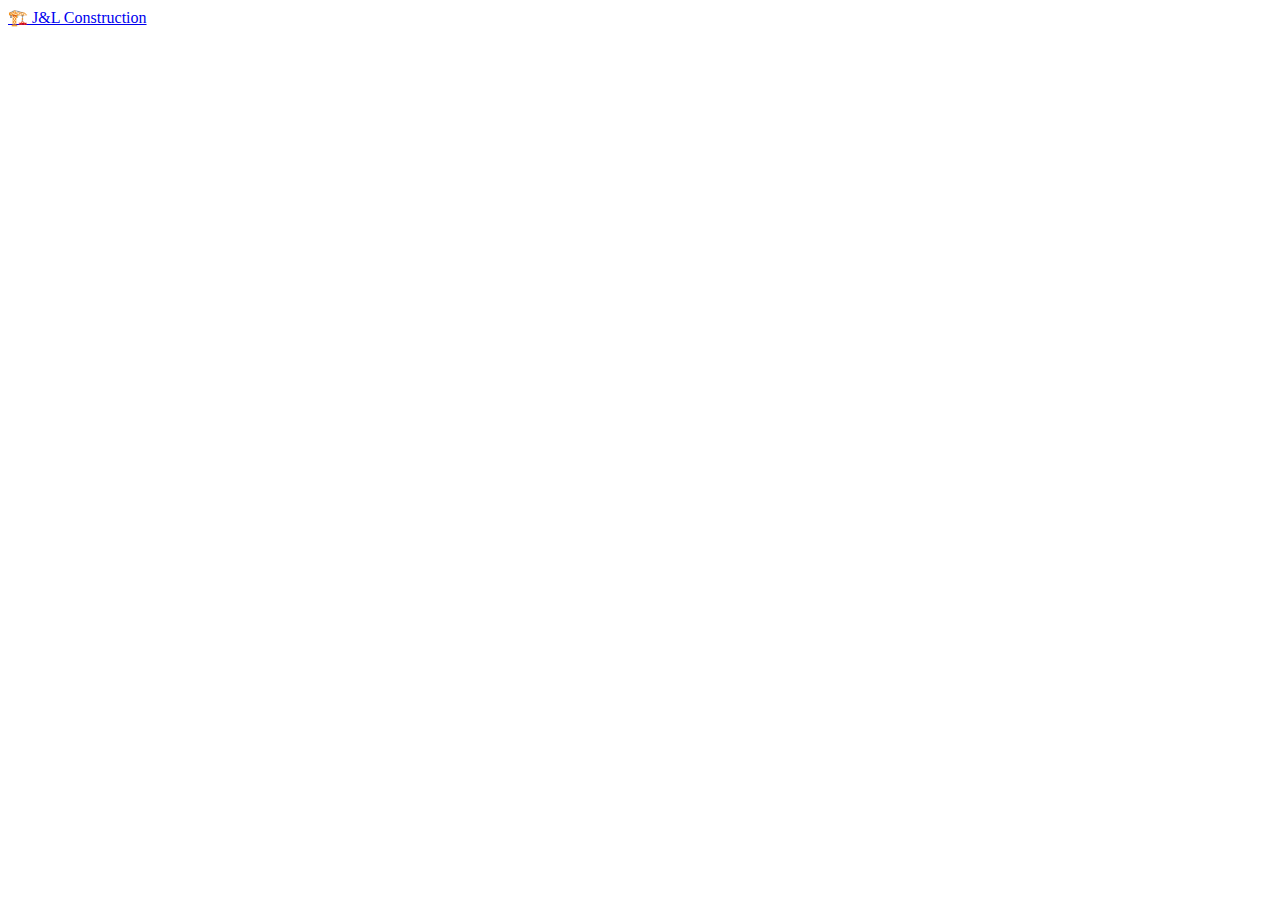
==== index.html @ 5eb2eb73 "set up github pages" ====
<!DOCTYPE html>
<html lang="en-US">

<head>
    <meta charset="UTF-8">
    <meta name="viewport" content="width=device-width, initial-scale=1.0">

    <meta name="author" content="Alegria">
    <meta property="og:title" content="Alegria">


    <title>Ome-yei</title>

    <link rel="stylesheet" href="css/variables.css" />
    <link rel="stylesheet" href="css/reset.css" />
    <link rel="stylesheet" href="css/style.css" />
    <script src="script.js" defer></script>
</head>

<body>
  <a href="./pages/J-L-construction/index.html">🏗️ J&L Construction</a>
</body>

</html>
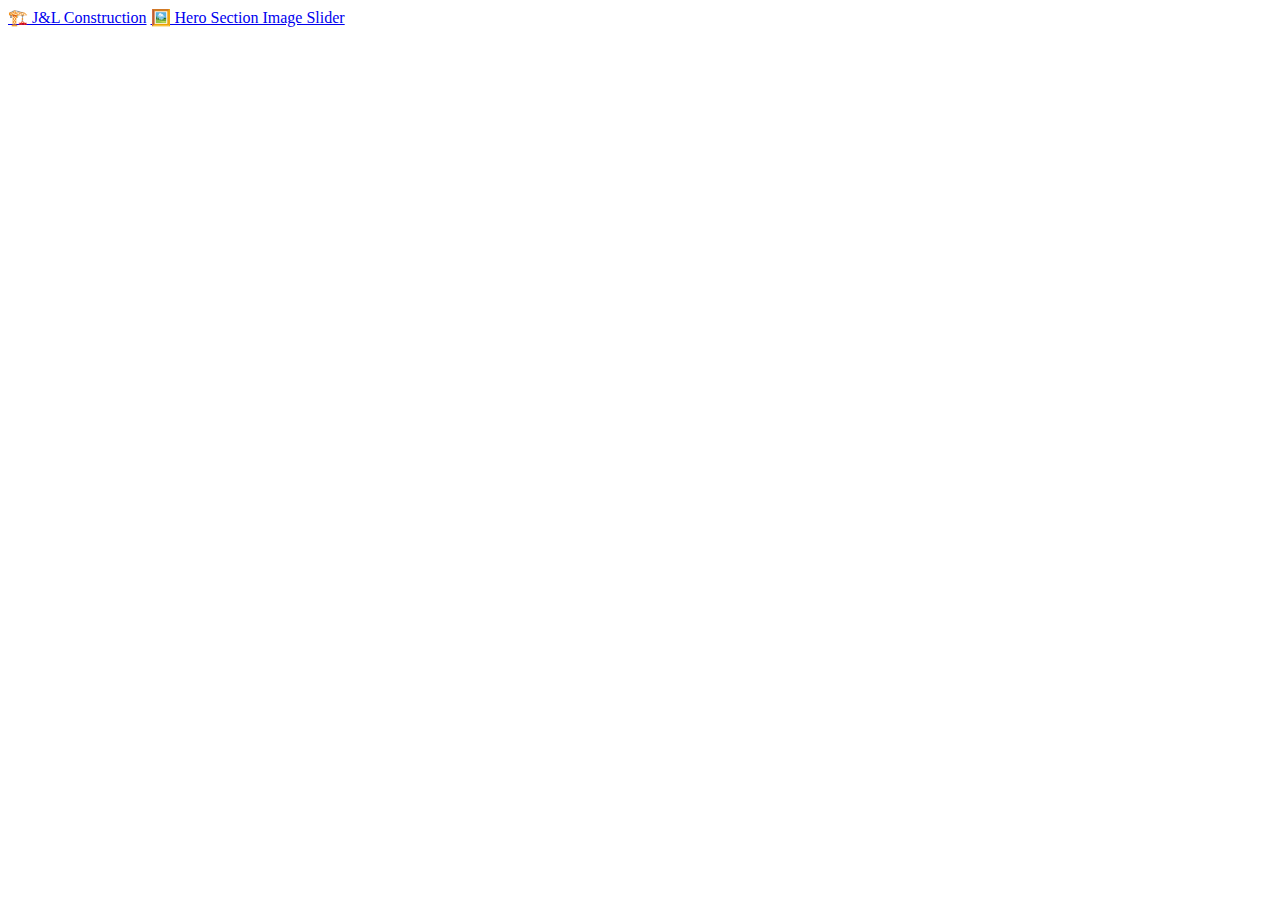
==== commit 7016fab5: "hero section image slider" ====
--- a/index.html
+++ b/index.html
@@ -18,7 +18,8 @@
 </head>
 
 <body>
-  <a href="./pages/J-L-construction/index.html">🏗️ J&L Construction</a>
+  <a href="./pages/construction/index.html">🏗️ J&L Construction</a>
+  <a href="./pages/image_slider/index.html">🖼️ Hero Section Image Slider</a>
 </body>
 
 </html>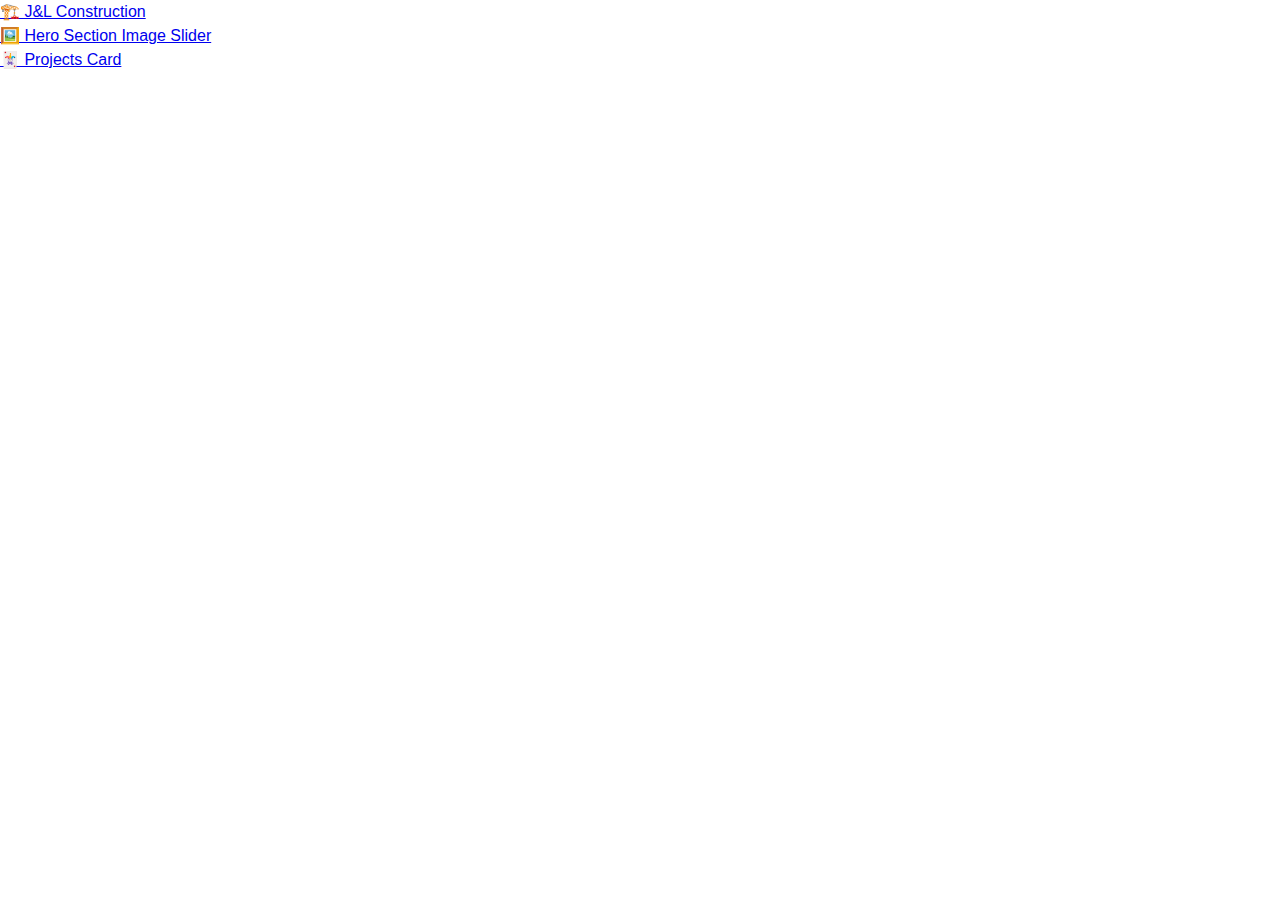
==== commit f173dd72: "css horizontal scroll" ====
--- a/index.html
+++ b/index.html
@@ -1,25 +1,29 @@
 <!DOCTYPE html>
 <html lang="en-US">
+  <head>
+    <meta charset="UTF-8" />
+    <meta name="viewport" content="width=device-width, initial-scale=1.0" />
 
-<head>
-    <meta charset="UTF-8">
-    <meta name="viewport" content="width=device-width, initial-scale=1.0">
-
-    <meta name="author" content="Alegria">
-    <meta property="og:title" content="Alegria">
-
+    <meta name="author" content="Alegria" />
+    <meta property="og:title" content="Alegria" />
 
     <title>Ome-yei</title>
 
-    <link rel="stylesheet" href="css/variables.css" />
-    <link rel="stylesheet" href="css/reset.css" />
-    <link rel="stylesheet" href="css/style.css" />
+    <link rel="stylesheet" href="reset.css" />
     <script src="script.js" defer></script>
-</head>
+  </head>
 
-<body>
-  <a href="./pages/construction/index.html">🏗️ J&L Construction</a>
-  <a href="./pages/image_slider/index.html">🖼️ Hero Section Image Slider</a>
-</body>
-
-</html>+  <body>
+    <ul>
+      <li><a href="./pages/construction/index.html">🏗️ J&L Construction</a></li>
+      <li>
+        <a href="./pages/image_slider/index.html"
+          >🖼️ Hero Section Image Slider</a
+        >
+      </li>
+      <li>
+        <a href="./pages/projects_card/index.html">🃏 Projects Card</a>
+      </li>
+    </ul>
+  </body>
+</html>
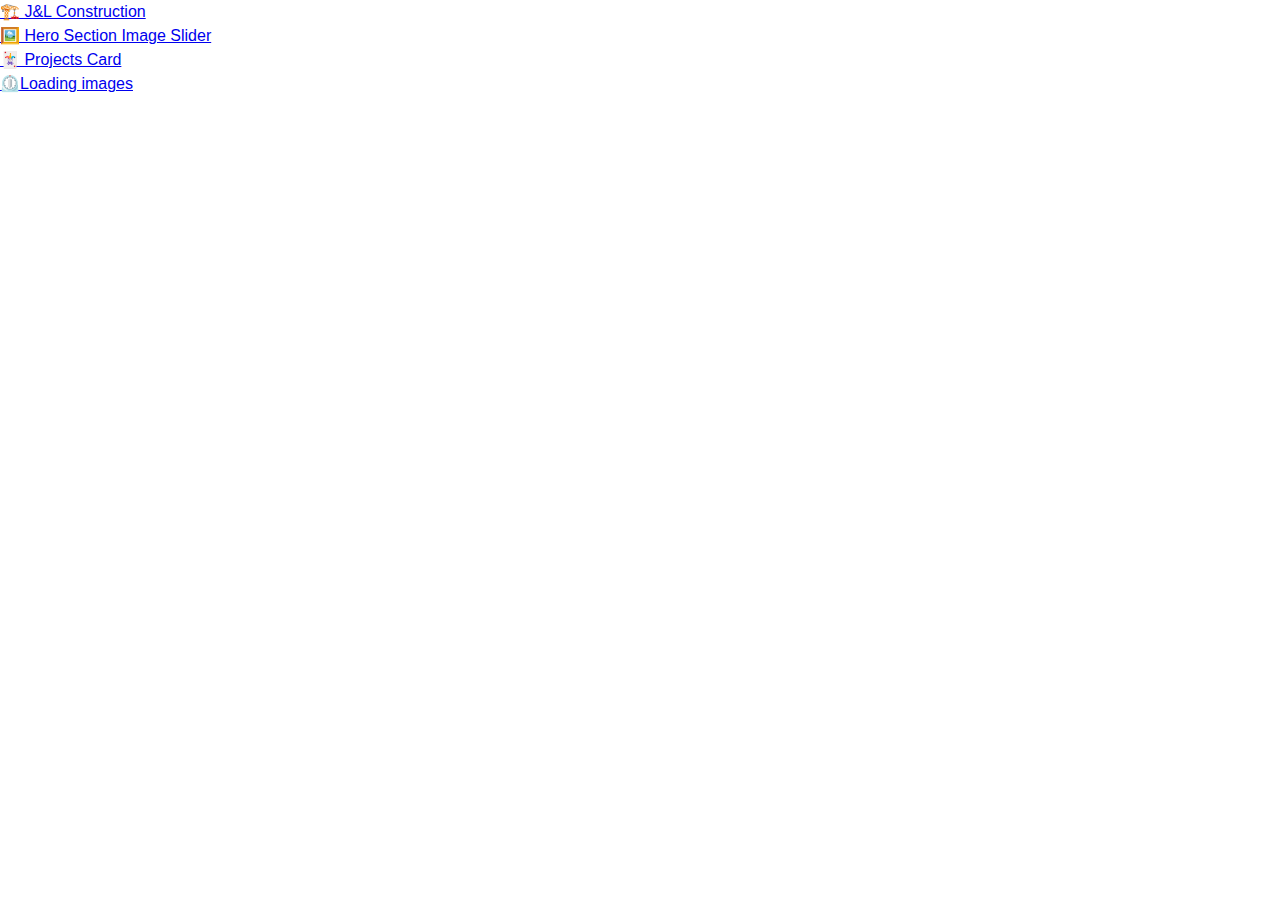
==== commit b5c6c534: "testing images loading speed" ====
--- a/index.html
+++ b/index.html
@@ -24,6 +24,9 @@
       <li>
         <a href="./pages/projects_card/index.html">🃏 Projects Card</a>
       </li>
+      <li>
+        <a href="./pages/images/index.html">⏲️Loading images</a>
+      </li>
     </ul>
   </body>
 </html>
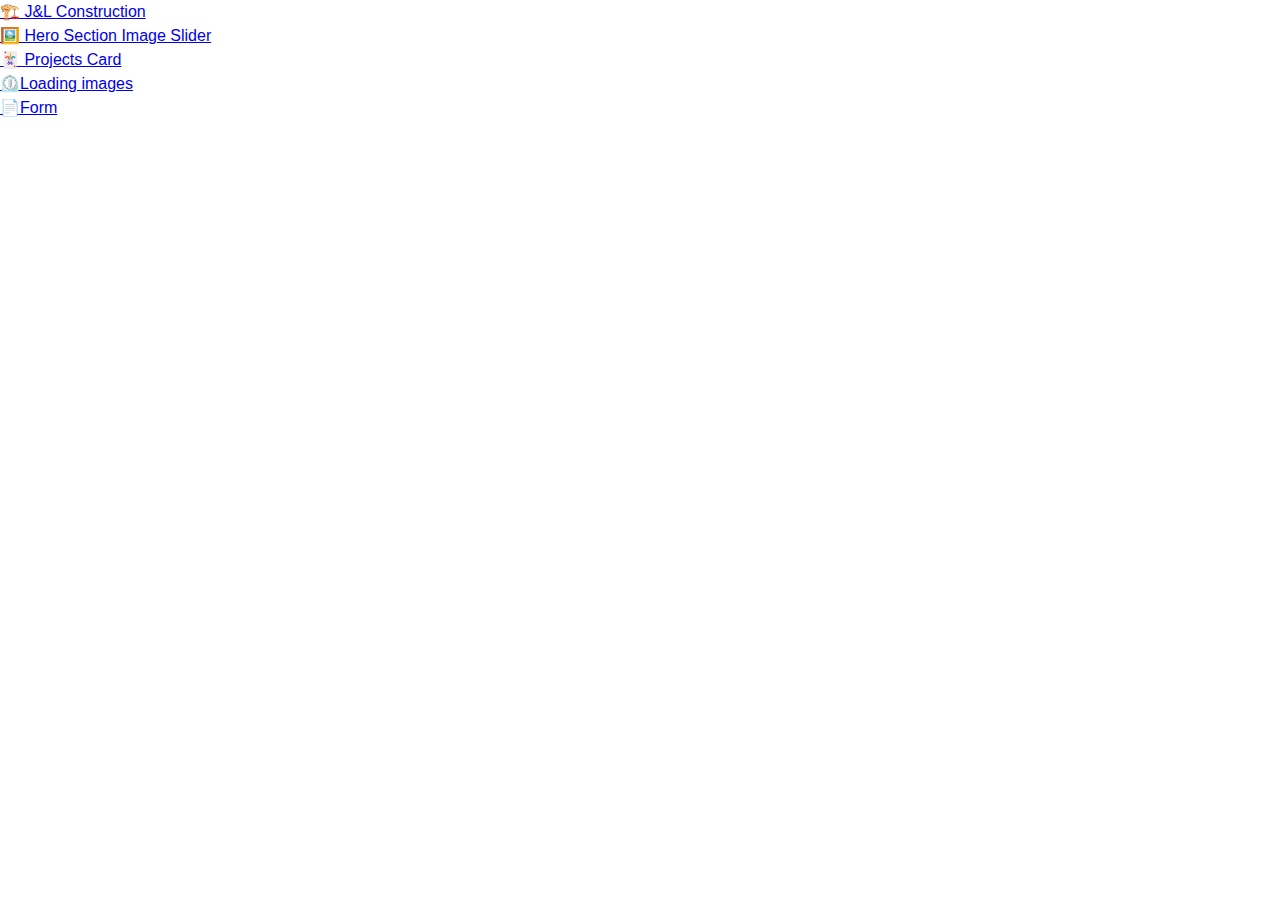
==== commit 4720d4cf: "initial form development" ====
--- a/index.html
+++ b/index.html
@@ -27,6 +27,9 @@
       <li>
         <a href="./pages/images/index.html">⏲️Loading images</a>
       </li>
+      <li>
+        <a href="./pages/form/index.html">📄Form</a>
+      </li>
     </ul>
   </body>
 </html>
